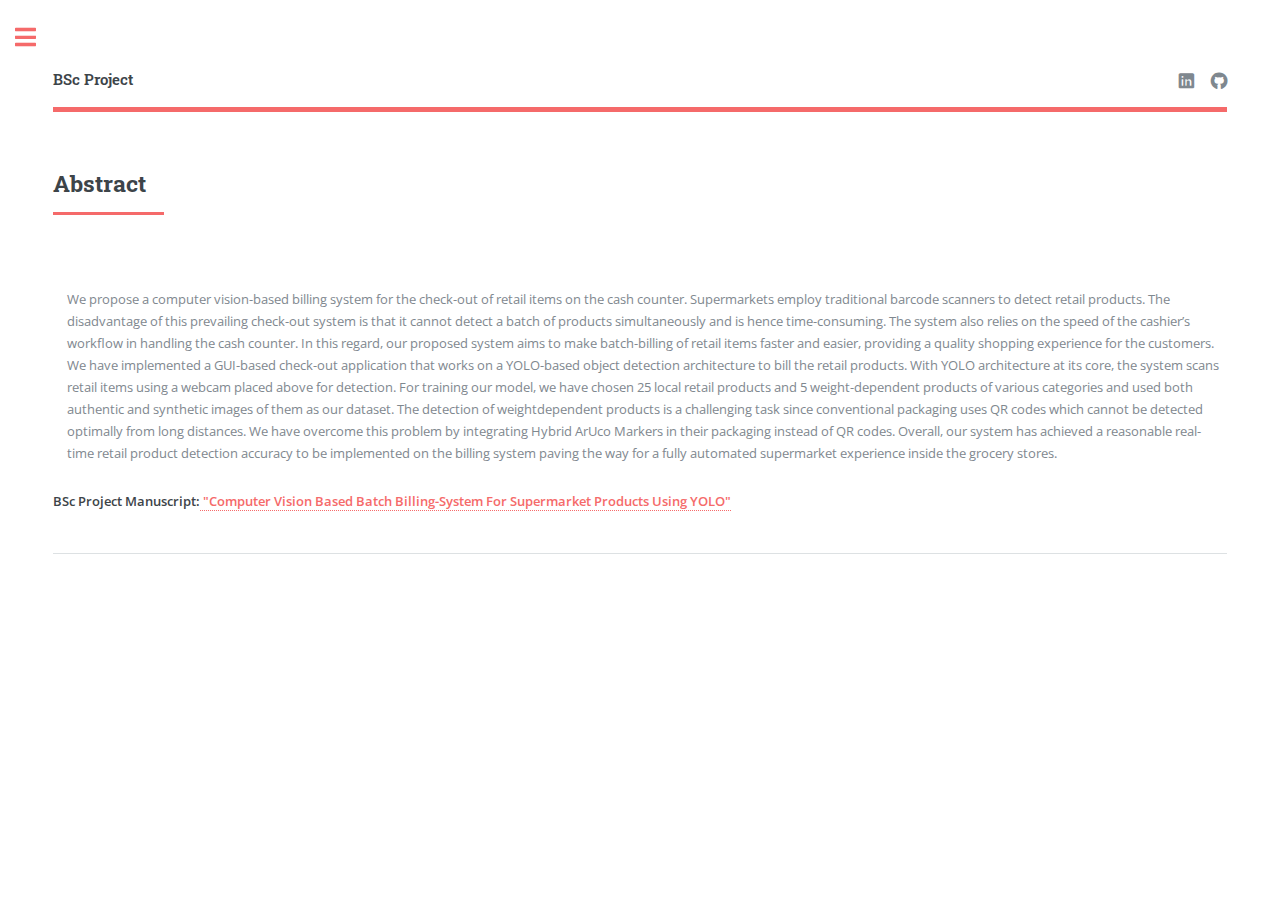
==== bsc_project.html @ 159447a5 "Rename Contests.html to bsc_project.html" ====
<!DOCTYPE HTML>
<!--
	Editorial by HTML5 UP
	html5up.net | @ajlkn
	Free for personal and commercial use under the CCA 3.0 license (html5up.net/license)
-->
<html>
	<head>
		<title>Fabiha Bushra</title>
		<meta charset="utf-8" />
		<meta name="viewport" content="width=device-width, initial-scale=1, user-scalable=no" />
		<link rel="stylesheet" href="assets/css/main.css" />
	</head>
	<body class="is-preload">

		<!-- Wrapper -->
			<div id="wrapper">

				<!-- Main -->
					<div id="main">
						<div class="inner">

							<!-- Header -->
							<header id="header">
								<a href="publications.html" class="logo"><strong>BSc Project</strong></a>
								<ul class="icons">
									<li><a href="https://www.linkedin.com/in/fabiha-bushra/" class="icon brands fa-linkedin"><span class="label">Linkedin</span></a></li>
									<li><a href="https://github.com/fabihabushra" class="icon brands fa-github"><span class="label">Github</span></a></li>
									
								</ul>
							</header>

							<!-- Content -->
								<section>
									<header class="major">
										<h2>Abstract</h2>
									</header>

									<p>
										<ul>
										We propose a computer vision-based billing system for the check-out of retail items
										on the cash counter. Supermarkets employ traditional barcode scanners to detect
										retail products. The disadvantage of this prevailing check-out system is that it
										cannot detect a batch of products simultaneously and is hence time-consuming.
										The system also relies on the speed of the cashier’s workflow in handling the
										cash counter. In this regard, our proposed system aims to make batch-billing
										of retail items faster and easier, providing a quality shopping experience for the
										customers. We have implemented a GUI-based check-out application that works
										on a YOLO-based object detection architecture to bill the retail products. With
										YOLO architecture at its core, the system scans retail items using a webcam
										placed above for detection. For training our model, we have chosen 25 local retail
										products and 5 weight-dependent products of various categories and used both
										authentic and synthetic images of them as our dataset. The detection of weightdependent
										products is a challenging task since conventional packaging uses QR
										codes which cannot be detected optimally from long distances. We have overcome
										this problem by integrating Hybrid ArUco Markers in their packaging instead of
										QR codes. Overall, our system has achieved a reasonable real-time retail product
										detection accuracy to be implemented on the billing system paving the way for a
										fully automated supermarket experience inside the grocery stores. 
										</ul>

									</p>


									
									<p>
										<b>BSc Project Manuscript:<a href="files/CV_based_Billing_System.pdf"> "Computer Vision Based Batch Billing-System For Supermarket Products Using YOLO"</a></li></b>
									</p>

									<hr class="major" />

								</section>

						</div>
					</div>

				<!-- Sidebar -->
				<div id="sidebar">
					<div class="inner">

						<!-- Menu -->
							<nav id="menu">
								<header class="major">
									<h2>Menu</h2>
								</header>
								<ul>
									<li><a href="index.html">Homepage</a></li>
									<li><a href="education.html">Education</a></li>
									<li><a href="courses.html">Courses</a></li>
									<li><a href="contests.html">Contests</a></li>
									<li><a href="publications.html">BSc Project</a></li>
									<li><a href="organizations.html">Organizations</a></li>
								</ul>
							</nav>

						<!-- Section -->
							<section>
								<header class="major">
									<h2>Quote</h2>
								</header>
								<div class="mini-posts">
									<article>
										<p><strong>“The scientists of today think deeply instead of clearly. One must be sane to think clearly, but one can think deeply and be quite insane.”<br>
											</strong>~Nikola Tesla
										</p>
									</article>
									
								</div>
							</section>

						<!-- Section -->
							<section>
								<header class="major">
									<h2>Get in touch</h2>
								</header>
								<p>Feel free to reach out to me through email & I will quickly be in touch<br>
								</p>
								<ul class="contact">
									<li class="icon solid fa-envelope"><a href="mailto:fabiha.bushra278@gmail.com">fabiha.bushra278@gmail.com</a></li>
									<li class="icon solid fa-home">Dhaka, Bangladesh
									</li>
								</ul>
							</section>

						<!-- Footer -->
							<footer id="footer">
								<p class="copyright">&copy; 2022 FABIHA BUSHRA. All rights reserved. Design: <a href="https://html5up.net">HTML5 UP</a>.</p>
							</footer>

						</div>
					</div>

			</div>

		<!-- Scripts -->
			<script src="assets/js/jquery.min.js"></script>
			<script src="assets/js/browser.min.js"></script>
			<script src="assets/js/breakpoints.min.js"></script>
			<script src="assets/js/util.js"></script>
			<script src="assets/js/main.js"></script>

	</body>
</html>
---- assets/css/main.css ----
@import url(fontawesome-all.min.css);
@import url("https://fonts.googleapis.com/css?family=Open+Sans:400,600,400italic,600italic|Roboto+Slab:400,700");
/*
	Editorial by HTML5 UP
	html5up.net | @ajlkn
	Free for personal and commercial use under the CCA 3.0 license (html5up.net/license)
*/
html, body, div, span, applet, object,
iframe, h1, h2, h3, h4, h5, h6, p, blockquote,
pre, a, abbr, acronym, address, big, cite,
code, del, dfn, em, img, ins, kbd, q, s, samp,
small, strike, strong, sub, sup, tt, var, b,
u, i, center, dl, dt, dd, ol, ul, li, fieldset,
form, label, legend, table, caption, tbody,
tfoot, thead, tr, th, td, article, aside,
canvas, details, embed, figure, figcaption,
footer, header, hgroup, menu, nav, output, ruby,
section, summary, time, mark, audio, video {
  margin: 0;
  padding: 0;
  border: 0;
  font-size: 100%;
  font: inherit;
  vertical-align: baseline; }

article, aside, details, figcaption, figure,
footer, header, hgroup, menu, nav, section {
  display: block; }

body {
  line-height: 1; }

ol, ul {
  list-style: none; }

blockquote, q {
  quotes: none; }
  blockquote:before, blockquote:after, q:before, q:after {
    content: '';
    content: none; }

table {
  border-collapse: collapse;
  border-spacing: 0; }

body {
  -webkit-text-size-adjust: none; }

mark {
  background-color: transparent;
  color: inherit; }

input::-moz-focus-inner {
  border: 0;
  padding: 0; }

input, select, textarea {
  -moz-appearance: none;
  -webkit-appearance: none;
  -ms-appearance: none;
  appearance: none; }

/* Basic */
@-ms-viewport {
  width: device-width; }

body {
  -ms-overflow-style: scrollbar; }

@media screen and (max-width: 480px) {
  html, body {
    min-width: 320px; } }

html {
  box-sizing: border-box; }

*, *:before, *:after {
  box-sizing: inherit; }

body {
  background: #ffffff; }
  body.is-preload *, body.is-preload *:before, body.is-preload *:after, body.is-resizing *, body.is-resizing *:before, body.is-resizing *:after {
    -moz-animation: none !important;
    -webkit-animation: none !important;
    -ms-animation: none !important;
    animation: none !important;
    -moz-transition: none !important;
    -webkit-transition: none !important;
    -ms-transition: none !important;
    transition: none !important; }

/* Type */
body, input, select, textarea {
  color: #7f888f;
  font-family: "Open Sans", sans-serif;
  font-size: 13pt;
  font-weight: 400;
  line-height: 1.65; }
  @media screen and (max-width: 1680px) {
    body, input, select, textarea {
      font-size: 11pt; } }
  @media screen and (max-width: 1280px) {
    body, input, select, textarea {
      font-size: 10pt; } }
  @media screen and (max-width: 360px) {
    body, input, select, textarea {
      font-size: 9pt; } }

a {
  -moz-transition: color 0.2s ease-in-out, border-bottom-color 0.2s ease-in-out;
  -webkit-transition: color 0.2s ease-in-out, border-bottom-color 0.2s ease-in-out;
  -ms-transition: color 0.2s ease-in-out, border-bottom-color 0.2s ease-in-out;
  transition: color 0.2s ease-in-out, border-bottom-color 0.2s ease-in-out;
  border-bottom: dotted 1px;
  color: #f56a6a;
  text-decoration: none; }
  a:hover {
    border-bottom-color: #f56a6a;
    color: #f56a6a !important; }
    a:hover strong {
      color: inherit; }

strong, b {
  color: #3d4449;
  font-weight: 600; }

em, i {
  font-style: italic; }

p {
  margin: 0 0 2em 0; }

h1, h2, h3, h4, h5, h6 {
  color: #3d4449;
  font-family: "Roboto Slab", serif;
  font-weight: 700;
  line-height: 1.5;
  margin: 0 0 1em 0; }
  h1 a, h2 a, h3 a, h4 a, h5 a, h6 a {
    color: inherit;
    text-decoration: none;
    border-bottom: 0; }

h1 {
  font-size: 4em;
  margin: 0 0 0.5em 0;
  line-height: 1.3; }

h2 {
  font-size: 1.75em; }

h3 {
  font-size: 1.25em; }

h4 {
  font-size: 1.1em; }

h5 {
  font-size: 0.9em; }

h6 {
  font-size: 0.7em; }

@media screen and (max-width: 1680px) {
  h1 {
    font-size: 3.5em; } }

@media screen and (max-width: 980px) {
  h1 {
    font-size: 3.25em; } }

@media screen and (max-width: 736px) {
  h1 {
    font-size: 2em;
    line-height: 1.4; }
  h2 {
    font-size: 1.5em; } }

sub {
  font-size: 0.8em;
  position: relative;
  top: 0.5em; }

sup {
  font-size: 0.8em;
  position: relative;
  top: -0.5em; }

blockquote {
  border-left: solid 3px rgba(210, 215, 217, 0.75);
  font-style: italic;
  margin: 0 0 2em 0;
  padding: 0.5em 0 0.5em 2em; }

code {
  background: rgba(230, 235, 237, 0.25);
  border-radius: 0.375em;
  border: solid 1px rgba(210, 215, 217, 0.75);
  font-family: "Courier New", monospace;
  font-size: 0.9em;
  margin: 0 0.25em;
  padding: 0.25em 0.65em; }

pre {
  -webkit-overflow-scrolling: touch;
  font-family: "Courier New", monospace;
  font-size: 0.9em;
  margin: 0 0 2em 0; }
  pre code {
    display: block;
    line-height: 1.75;
    padding: 1em 1.5em;
    overflow-x: auto; }

hr {
  border: 0;
  border-bottom: solid 1px rgba(210, 215, 217, 0.75);
  margin: 2em 0; }
  hr.major {
    margin: 3em 0; }

.align-left {
  text-align: left; }

.align-center {
  text-align: center; }

.align-right {
  text-align: right; }

/* Row */
.row {
  display: flex;
  flex-wrap: wrap;
  box-sizing: border-box;
  align-items: stretch; }
  .row > * {
    box-sizing: border-box; }
  .row.gtr-uniform > * > :last-child {
    margin-bottom: 0; }
  .row.aln-left {
    justify-content: flex-start; }
  .row.aln-center {
    justify-content: center; }
  .row.aln-right {
    justify-content: flex-end; }
  .row.aln-top {
    align-items: flex-start; }
  .row.aln-middle {
    align-items: center; }
  .row.aln-bottom {
    align-items: flex-end; }
  .row > .imp {
    order: -1; }
  .row > .col-1 {
    width: 8.33333%; }
  .row > .off-1 {
    margin-left: 8.33333%; }
  .row > .col-2 {
    width: 16.66667%; }
  .row > .off-2 {
    margin-left: 16.66667%; }
  .row > .col-3 {
    width: 25%; }
  .row > .off-3 {
    margin-left: 25%; }
  .row > .col-4 {
    width: 33.33333%; }
  .row > .off-4 {
    margin-left: 33.33333%; }
  .row > .col-5 {
    width: 41.66667%; }
  .row > .off-5 {
    margin-left: 41.66667%; }
  .row > .col-6 {
    width: 50%; }
  .row > .off-6 {
    margin-left: 50%; }
  .row > .col-7 {
    width: 58.33333%; }
  .row > .off-7 {
    margin-left: 58.33333%; }
  .row > .col-8 {
    width: 66.66667%; }
  .row > .off-8 {
    margin-left: 66.66667%; }
  .row > .col-9 {
    width: 75%; }
  .row > .off-9 {
    margin-left: 75%; }
  .row > .col-10 {
    width: 83.33333%; }
  .row > .off-10 {
    margin-left: 83.33333%; }
  .row > .col-11 {
    width: 91.66667%; }
  .row > .off-11 {
    margin-left: 91.66667%; }
  .row > .col-12 {
    width: 100%; }
  .row > .off-12 {
    margin-left: 100%; }
  .row.gtr-0 {
    margin-top: 0;
    margin-left: 0em; }
    .row.gtr-0 > * {
      padding: 0 0 0 0em; }
    .row.gtr-0.gtr-uniform {
      margin-top: 0em; }
      .row.gtr-0.gtr-uniform > * {
        padding-top: 0em; }
  .row.gtr-25 {
    margin-top: 0;
    margin-left: -0.375em; }
    .row.gtr-25 > * {
      padding: 0 0 0 0.375em; }
    .row.gtr-25.gtr-uniform {
      margin-top: -0.375em; }
      .row.gtr-25.gtr-uniform > * {
        padding-top: 0.375em; }
  .row.gtr-50 {
    margin-top: 0;
    margin-left: -0.75em; }
    .row.gtr-50 > * {
      padding: 0 0 0 0.75em; }
    .row.gtr-50.gtr-uniform {
      margin-top: -0.75em; }
      .row.gtr-50.gtr-uniform > * {
        padding-top: 0.75em; }
  .row {
    margin-top: 0;
    margin-left: -1.5em; }
    .row > * {
      padding: 0 0 0 1.5em; }
    .row.gtr-uniform {
      margin-top: -1.5em; }
      .row.gtr-uniform > * {
        padding-top: 1.5em; }
  .row.gtr-150 {
    margin-top: 0;
    margin-left: -2.25em; }
    .row.gtr-150 > * {
      padding: 0 0 0 2.25em; }
    .row.gtr-150.gtr-uniform {
      margin-top: -2.25em; }
      .row.gtr-150.gtr-uniform > * {
        padding-top: 2.25em; }
  .row.gtr-200 {
    margin-top: 0;
    margin-left: -3em; }
    .row.gtr-200 > * {
      padding: 0 0 0 3em; }
    .row.gtr-200.gtr-uniform {
      margin-top: -3em; }
      .row.gtr-200.gtr-uniform > * {
        padding-top: 3em; }
  @media screen and (max-width: 1680px) {
    .row {
      display: flex;
      flex-wrap: wrap;
      box-sizing: border-box;
      align-items: stretch; }
      .row > * {
        box-sizing: border-box; }
      .row.gtr-uniform > * > :last-child {
        margin-bottom: 0; }
      .row.aln-left {
        justify-content: flex-start; }
      .row.aln-center {
        justify-content: center; }
      .row.aln-right {
        justify-content: flex-end; }
      .row.aln-top {
        align-items: flex-start; }
      .row.aln-middle {
        align-items: center; }
      .row.aln-bottom {
        align-items: flex-end; }
      .row > .imp-xlarge {
        order: -1; }
      .row > .col-1-xlarge {
        width: 8.33333%; }
      .row > .off-1-xlarge {
        margin-left: 8.33333%; }
      .row > .col-2-xlarge {
        width: 16.66667%; }
      .row > .off-2-xlarge {
        margin-left: 16.66667%; }
      .row > .col-3-xlarge {
        width: 25%; }
      .row > .off-3-xlarge {
        margin-left: 25%; }
      .row > .col-4-xlarge {
        width: 33.33333%; }
      .row > .off-4-xlarge {
        margin-left: 33.33333%; }
      .row > .col-5-xlarge {
        width: 41.66667%; }
      .row > .off-5-xlarge {
        margin-left: 41.66667%; }
      .row > .col-6-xlarge {
        width: 50%; }
      .row > .off-6-xlarge {
        margin-left: 50%; }
      .row > .col-7-xlarge {
        width: 58.33333%; }
      .row > .off-7-xlarge {
        margin-left: 58.33333%; }
      .row > .col-8-xlarge {
        width: 66.66667%; }
      .row > .off-8-xlarge {
        margin-left: 66.66667%; }
      .row > .col-9-xlarge {
        width: 75%; }
      .row > .off-9-xlarge {
        margin-left: 75%; }
      .row > .col-10-xlarge {
        width: 83.33333%; }
      .row > .off-10-xlarge {
        margin-left: 83.33333%; }
      .row > .col-11-xlarge {
        width: 91.66667%; }
      .row > .off-11-xlarge {
        margin-left: 91.66667%; }
      .row > .col-12-xlarge {
        width: 100%; }
      .row > .off-12-xlarge {
        margin-left: 100%; }
      .row.gtr-0 {
        margin-top: 0;
        margin-left: 0em; }
        .row.gtr-0 > * {
          padding: 0 0 0 0em; }
        .row.gtr-0.gtr-uniform {
          margin-top: 0em; }
          .row.gtr-0.gtr-uniform > * {
            padding-top: 0em; }
      .row.gtr-25 {
        margin-top: 0;
        margin-left: -0.375em; }
        .row.gtr-25 > * {
          padding: 0 0 0 0.375em; }
        .row.gtr-25.gtr-uniform {
          margin-top: -0.375em; }
          .row.gtr-25.gtr-uniform > * {
            padding-top: 0.375em; }
      .row.gtr-50 {
        margin-top: 0;
        margin-left: -0.75em; }
        .row.gtr-50 > * {
          padding: 0 0 0 0.75em; }
        .row.gtr-50.gtr-uniform {
          margin-top: -0.75em; }
          .row.gtr-50.gtr-uniform > * {
            padding-top: 0.75em; }
      .row {
        margin-top: 0;
        margin-left: -1.5em; }
        .row > * {
          padding: 0 0 0 1.5em; }
        .row.gtr-uniform {
          margin-top: -1.5em; }
          .row.gtr-uniform > * {
            padding-top: 1.5em; }
      .row.gtr-150 {
        margin-top: 0;
        margin-left: -2.25em; }
        .row.gtr-150 > * {
          padding: 0 0 0 2.25em; }
        .row.gtr-150.gtr-uniform {
          margin-top: -2.25em; }
          .row.gtr-150.gtr-uniform > * {
            padding-top: 2.25em; }
      .row.gtr-200 {
        margin-top: 0;
        margin-left: -3em; }
        .row.gtr-200 > * {
          padding: 0 0 0 3em; }
        .row.gtr-200.gtr-uniform {
          margin-top: -3em; }
          .row.gtr-200.gtr-uniform > * {
            padding-top: 3em; } }
  @media screen and (max-width: 1280px) {
    .row {
      display: flex;
      flex-wrap: wrap;
      box-sizing: border-box;
      align-items: stretch; }
      .row > * {
        box-sizing: border-box; }
      .row.gtr-uniform > * > :last-child {
        margin-bottom: 0; }
      .row.aln-left {
        justify-content: flex-start; }
      .row.aln-center {
        justify-content: center; }
      .row.aln-right {
        justify-content: flex-end; }
      .row.aln-top {
        align-items: flex-start; }
      .row.aln-middle {
        align-items: center; }
      .row.aln-bottom {
        align-items: flex-end; }
      .row > .imp-large {
        order: -1; }
      .row > .col-1-large {
        width: 8.33333%; }
      .row > .off-1-large {
        margin-left: 8.33333%; }
      .row > .col-2-large {
        width: 16.66667%; }
      .row > .off-2-large {
        margin-left: 16.66667%; }
      .row > .col-3-large {
        width: 25%; }
      .row > .off-3-large {
        margin-left: 25%; }
      .row > .col-4-large {
        width: 33.33333%; }
      .row > .off-4-large {
        margin-left: 33.33333%; }
      .row > .col-5-large {
        width: 41.66667%; }
      .row > .off-5-large {
        margin-left: 41.66667%; }
      .row > .col-6-large {
        width: 50%; }
      .row > .off-6-large {
        margin-left: 50%; }
      .row > .col-7-large {
        width: 58.33333%; }
      .row > .off-7-large {
        margin-left: 58.33333%; }
      .row > .col-8-large {
        width: 66.66667%; }
      .row > .off-8-large {
        margin-left: 66.66667%; }
      .row > .col-9-large {
        width: 75%; }
      .row > .off-9-large {
        margin-left: 75%; }
      .row > .col-10-large {
        width: 83.33333%; }
      .row > .off-10-large {
        margin-left: 83.33333%; }
      .row > .col-11-large {
        width: 91.66667%; }
      .row > .off-11-large {
        margin-left: 91.66667%; }
      .row > .col-12-large {
        width: 100%; }
      .row > .off-12-large {
        margin-left: 100%; }
      .row.gtr-0 {
        margin-top: 0;
        margin-left: 0em; }
        .row.gtr-0 > * {
          padding: 0 0 0 0em; }
        .row.gtr-0.gtr-uniform {
          margin-top: 0em; }
          .row.gtr-0.gtr-uniform > * {
            padding-top: 0em; }
      .row.gtr-25 {
        margin-top: 0;
        margin-left: -0.375em; }
        .row.gtr-25 > * {
          padding: 0 0 0 0.375em; }
        .row.gtr-25.gtr-uniform {
          margin-top: -0.375em; }
          .row.gtr-25.gtr-uniform > * {
            padding-top: 0.375em; }
      .row.gtr-50 {
        margin-top: 0;
        margin-left: -0.75em; }
        .row.gtr-50 > * {
          padding: 0 0 0 0.75em; }
        .row.gtr-50.gtr-uniform {
          margin-top: -0.75em; }
          .row.gtr-50.gtr-uniform > * {
            padding-top: 0.75em; }
      .row {
        margin-top: 0;
        margin-left: -1.5em; }
        .row > * {
          padding: 0 0 0 1.5em; }
        .row.gtr-uniform {
          margin-top: -1.5em; }
          .row.gtr-uniform > * {
            padding-top: 1.5em; }
      .row.gtr-150 {
        margin-top: 0;
        margin-left: -2.25em; }
        .row.gtr-150 > * {
          padding: 0 0 0 2.25em; }
        .row.gtr-150.gtr-uniform {
          margin-top: -2.25em; }
          .row.gtr-150.gtr-uniform > * {
            padding-top: 2.25em; }
      .row.gtr-200 {
        margin-top: 0;
        margin-left: -3em; }
        .row.gtr-200 > * {
          padding: 0 0 0 3em; }
        .row.gtr-200.gtr-uniform {
          margin-top: -3em; }
          .row.gtr-200.gtr-uniform > * {
            padding-top: 3em; } }
  @media screen and (max-width: 980px) {
    .row {
      display: flex;
      flex-wrap: wrap;
      box-sizing: border-box;
      align-items: stretch; }
      .row > * {
        box-sizing: border-box; }
      .row.gtr-uniform > * > :last-child {
        margin-bottom: 0; }
      .row.aln-left {
        justify-content: flex-start; }
      .row.aln-center {
        justify-content: center; }
      .row.aln-right {
        justify-content: flex-end; }
      .row.aln-top {
        align-items: flex-start; }
      .row.aln-middle {
        align-items: center; }
      .row.aln-bottom {
        align-items: flex-end; }
      .row > .imp-medium {
        order: -1; }
      .row > .col-1-medium {
        width: 8.33333%; }
      .row > .off-1-medium {
        margin-left: 8.33333%; }
      .row > .col-2-medium {
        width: 16.66667%; }
      .row > .off-2-medium {
        margin-left: 16.66667%; }
      .row > .col-3-medium {
        width: 25%; }
      .row > .off-3-medium {
        margin-left: 25%; }
      .row > .col-4-medium {
        width: 33.33333%; }
      .row > .off-4-medium {
        margin-left: 33.33333%; }
      .row > .col-5-medium {
        width: 41.66667%; }
      .row > .off-5-medium {
        margin-left: 41.66667%; }
      .row > .col-6-medium {
        width: 50%; }
      .row > .off-6-medium {
        margin-left: 50%; }
      .row > .col-7-medium {
        width: 58.33333%; }
      .row > .off-7-medium {
        margin-left: 58.33333%; }
      .row > .col-8-medium {
        width: 66.66667%; }
      .row > .off-8-medium {
        margin-left: 66.66667%; }
      .row > .col-9-medium {
        width: 75%; }
      .row > .off-9-medium {
        margin-left: 75%; }
      .row > .col-10-medium {
        width: 83.33333%; }
      .row > .off-10-medium {
        margin-left: 83.33333%; }
      .row > .col-11-medium {
        width: 91.66667%; }
      .row > .off-11-medium {
        margin-left: 91.66667%; }
      .row > .col-12-medium {
        width: 100%; }
      .row > .off-12-medium {
        margin-left: 100%; }
      .row.gtr-0 {
        margin-top: 0;
        margin-left: 0em; }
        .row.gtr-0 > * {
          padding: 0 0 0 0em; }
        .row.gtr-0.gtr-uniform {
          margin-top: 0em; }
          .row.gtr-0.gtr-uniform > * {
            padding-top: 0em; }
      .row.gtr-25 {
        margin-top: 0;
        margin-left: -0.375em; }
        .row.gtr-25 > * {
          padding: 0 0 0 0.375em; }
        .row.gtr-25.gtr-uniform {
          margin-top: -0.375em; }
          .row.gtr-25.gtr-uniform > * {
            padding-top: 0.375em; }
      .row.gtr-50 {
        margin-top: 0;
        margin-left: -0.75em; }
        .row.gtr-50 > * {
          padding: 0 0 0 0.75em; }
        .row.gtr-50.gtr-uniform {
          margin-top: -0.75em; }
          .row.gtr-50.gtr-uniform > * {
            padding-top: 0.75em; }
      .row {
        margin-top: 0;
        margin-left: -1.5em; }
        .row > * {
          padding: 0 0 0 1.5em; }
        .row.gtr-uniform {
          margin-top: -1.5em; }
          .row.gtr-uniform > * {
            padding-top: 1.5em; }
      .row.gtr-150 {
        margin-top: 0;
        margin-left: -2.25em; }
        .row.gtr-150 > * {
          padding: 0 0 0 2.25em; }
        .row.gtr-150.gtr-uniform {
          margin-top: -2.25em; }
          .row.gtr-150.gtr-uniform > * {
            padding-top: 2.25em; }
      .row.gtr-200 {
        margin-top: 0;
        margin-left: -3em; }
        .row.gtr-200 > * {
          padding: 0 0 0 3em; }
        .row.gtr-200.gtr-uniform {
          margin-top: -3em; }
          .row.gtr-200.gtr-uniform > * {
            padding-top: 3em; } }
  @media screen and (max-width: 736px) {
    .row {
      display: flex;
      flex-wrap: wrap;
      box-sizing: border-box;
      align-items: stretch; }
      .row > * {
        box-sizing: border-box; }
      .row.gtr-uniform > * > :last-child {
        margin-bottom: 0; }
      .row.aln-left {
        justify-content: flex-start; }
      .row.aln-center {
        justify-content: center; }
      .row.aln-right {
        justify-content: flex-end; }
      .row.aln-top {
        align-items: flex-start; }
      .row.aln-middle {
        align-items: center; }
      .row.aln-bottom {
        align-items: flex-end; }
      .row > .imp-small {
        order: -1; }
      .row > .col-1-small {
        width: 8.33333%; }
      .row > .off-1-small {
        margin-left: 8.33333%; }
      .row > .col-2-small {
        width: 16.66667%; }
      .row > .off-2-small {
        margin-left: 16.66667%; }
      .row > .col-3-small {
        width: 25%; }
      .row > .off-3-small {
        margin-left: 25%; }
      .row > .col-4-small {
        width: 33.33333%; }
      .row > .off-4-small {
        margin-left: 33.33333%; }
      .row > .col-5-small {
        width: 41.66667%; }
      .row > .off-5-small {
        margin-left: 41.66667%; }
      .row > .col-6-small {
        width: 50%; }
      .row > .off-6-small {
        margin-left: 50%; }
      .row > .col-7-small {
        width: 58.33333%; }
      .row > .off-7-small {
        margin-left: 58.33333%; }
      .row > .col-8-small {
        width: 66.66667%; }
      .row > .off-8-small {
        margin-left: 66.66667%; }
      .row > .col-9-small {
        width: 75%; }
      .row > .off-9-small {
        margin-left: 75%; }
      .row > .col-10-small {
        width: 83.33333%; }
      .row > .off-10-small {
        margin-left: 83.33333%; }
      .row > .col-11-small {
        width: 91.66667%; }
      .row > .off-11-small {
        margin-left: 91.66667%; }
      .row > .col-12-small {
        width: 100%; }
      .row > .off-12-small {
        margin-left: 100%; }
      .row.gtr-0 {
        margin-top: 0;
        margin-left: 0em; }
        .row.gtr-0 > * {
          padding: 0 0 0 0em; }
        .row.gtr-0.gtr-uniform {
          margin-top: 0em; }
          .row.gtr-0.gtr-uniform > * {
            padding-top: 0em; }
      .row.gtr-25 {
        margin-top: 0;
        margin-left: -0.375em; }
        .row.gtr-25 > * {
          padding: 0 0 0 0.375em; }
        .row.gtr-25.gtr-uniform {
          margin-top: -0.375em; }
          .row.gtr-25.gtr-uniform > * {
            padding-top: 0.375em; }
      .row.gtr-50 {
        margin-top: 0;
        margin-left: -0.75em; }
        .row.gtr-50 > * {
          padding: 0 0 0 0.75em; }
        .row.gtr-50.gtr-uniform {
          margin-top: -0.75em; }
          .row.gtr-50.gtr-uniform > * {
            padding-top: 0.75em; }
      .row {
        margin-top: 0;
        margin-left: -1.5em; }
        .row > * {
          padding: 0 0 0 1.5em; }
        .row.gtr-uniform {
          margin-top: -1.5em; }
          .row.gtr-uniform > * {
            padding-top: 1.5em; }
      .row.gtr-150 {
        margin-top: 0;
        margin-left: -2.25em; }
        .row.gtr-150 > * {
          padding: 0 0 0 2.25em; }
        .row.gtr-150.gtr-uniform {
          margin-top: -2.25em; }
          .row.gtr-150.gtr-uniform > * {
            padding-top: 2.25em; }
      .row.gtr-200 {
        margin-top: 0;
        margin-left: -3em; }
        .row.gtr-200 > * {
          padding: 0 0 0 3em; }
        .row.gtr-200.gtr-uniform {
          margin-top: -3em; }
          .row.gtr-200.gtr-uniform > * {
            padding-top: 3em; } }
  @media screen and (max-width: 480px) {
    .row {
      display: flex;
      flex-wrap: wrap;
      box-sizing: border-box;
      align-items: stretch; }
      .row > * {
        box-sizing: border-box; }
      .row.gtr-uniform > * > :last-child {
        margin-bottom: 0; }
      .row.aln-left {
        justify-content: flex-start; }
      .row.aln-center {
        justify-content: center; }
      .row.aln-right {
        justify-content: flex-end; }
      .row.aln-top {
        align-items: flex-start; }
      .row.aln-middle {
        align-items: center; }
      .row.aln-bottom {
        align-items: flex-end; }
      .row > .imp-xsmall {
        order: -1; }
      .row > .col-1-xsmall {
        width: 8.33333%; }
      .row > .off-1-xsmall {
        margin-left: 8.33333%; }
      .row > .col-2-xsmall {
        width: 16.66667%; }
      .row > .off-2-xsmall {
        margin-left: 16.66667%; }
      .row > .col-3-xsmall {
        width: 25%; }
      .row > .off-3-xsmall {
        margin-left: 25%; }
      .row > .col-4-xsmall {
        width: 33.33333%; }
      .row > .off-4-xsmall {
        margin-left: 33.33333%; }
      .row > .col-5-xsmall {
        width: 41.66667%; }
      .row > .off-5-xsmall {
        margin-left: 41.66667%; }
      .row > .col-6-xsmall {
        width: 50%; }
      .row > .off-6-xsmall {
        margin-left: 50%; }
      .row > .col-7-xsmall {
        width: 58.33333%; }
      .row > .off-7-xsmall {
        margin-left: 58.33333%; }
      .row > .col-8-xsmall {
        width: 66.66667%; }
      .row > .off-8-xsmall {
        margin-left: 66.66667%; }
      .row > .col-9-xsmall {
        width: 75%; }
      .row > .off-9-xsmall {
        margin-left: 75%; }
      .row > .col-10-xsmall {
        width: 83.33333%; }
      .row > .off-10-xsmall {
        margin-left: 83.33333%; }
      .row > .col-11-xsmall {
        width: 91.66667%; }
      .row > .off-11-xsmall {
        margin-left: 91.66667%; }
      .row > .col-12-xsmall {
        width: 100%; }
      .row > .off-12-xsmall {
        margin-left: 100%; }
      .row.gtr-0 {
        margin-top: 0;
        margin-left: 0em; }
        .row.gtr-0 > * {
          padding: 0 0 0 0em; }
        .row.gtr-0.gtr-uniform {
          margin-top: 0em; }
          .row.gtr-0.gtr-uniform > * {
            padding-top: 0em; }
      .row.gtr-25 {
        margin-top: 0;
        margin-left: -0.375em; }
        .row.gtr-25 > * {
          padding: 0 0 0 0.375em; }
        .row.gtr-25.gtr-uniform {
          margin-top: -0.375em; }
          .row.gtr-25.gtr-uniform > * {
            padding-top: 0.375em; }
      .row.gtr-50 {
        margin-top: 0;
        margin-left: -0.75em; }
        .row.gtr-50 > * {
          padding: 0 0 0 0.75em; }
        .row.gtr-50.gtr-uniform {
          margin-top: -0.75em; }
          .row.gtr-50.gtr-uniform > * {
            padding-top: 0.75em; }
      .row {
        margin-top: 0;
        margin-left: -1.5em; }
        .row > * {
          padding: 0 0 0 1.5em; }
        .row.gtr-uniform {
          margin-top: -1.5em; }
          .row.gtr-uniform > * {
            padding-top: 1.5em; }
      .row.gtr-150 {
        margin-top: 0;
        margin-left: -2.25em; }
        .row.gtr-150 > * {
          padding: 0 0 0 2.25em; }
        .row.gtr-150.gtr-uniform {
          margin-top: -2.25em; }
          .row.gtr-150.gtr-uniform > * {
            padding-top: 2.25em; }
      .row.gtr-200 {
        margin-top: 0;
        margin-left: -3em; }
        .row.gtr-200 > * {
          padding: 0 0 0 3em; }
        .row.gtr-200.gtr-uniform {
          margin-top: -3em; }
          .row.gtr-200.gtr-uniform > * {
            padding-top: 3em; } }

/* Section/Article */
section.special, article.special {
  text-align: center; }

header p {
  font-family: "Roboto Slab", serif;
  font-size: 1em;
  font-weight: 400;
  letter-spacing: 0.075em;
  margin-top: -0.5em;
  text-transform: uppercase; }

header.major > :last-child {
  border-bottom: solid 3px #f56a6a;
  display: inline-block;
  margin: 0 0 2em 0;
  padding: 0 0.75em 0.5em 0; }

header.main > :last-child {
  margin: 0 0 1em 0; }

/* Form */
form {
  margin: 0 0 2em 0; }

label {
  color: #3d4449;
  display: block;
  font-size: 0.9em;
  font-weight: 600;
  margin: 0 0 1em 0; }

input[type="text"],
input[type="password"],
input[type="email"],
input[type="tel"],
input[type="search"],
input[type="url"],
select,
textarea {
  -moz-appearance: none;
  -webkit-appearance: none;
  -ms-appearance: none;
  appearance: none;
  background: #ffffff;
  border-radius: 0.375em;
  border: none;
  border: solid 1px rgba(210, 215, 217, 0.75);
  color: inherit;
  display: block;
  outline: 0;
  padding: 0 1em;
  text-decoration: none;
  width: 100%; }
  input[type="text"]:invalid,
  input[type="password"]:invalid,
  input[type="email"]:invalid,
  input[type="tel"]:invalid,
  input[type="search"]:invalid,
  input[type="url"]:invalid,
  select:invalid,
  textarea:invalid {
    box-shadow: none; }
  input[type="text"]:focus,
  input[type="password"]:focus,
  input[type="email"]:focus,
  input[type="tel"]:focus,
  input[type="search"]:focus,
  input[type="url"]:focus,
  select:focus,
  textarea:focus {
    border-color: #f56a6a;
    box-shadow: 0 0 0 1px #f56a6a; }

select {
  background-image: url("data:image/svg+xml;charset=utf8,%3Csvg xmlns='http://www.w3.org/2000/svg' width='40' height='40' preserveAspectRatio='none' viewBox='0 0 40 40'%3E%3Cpath d='M9.4,12.3l10.4,10.4l10.4-10.4c0.2-0.2,0.5-0.4,0.9-0.4c0.3,0,0.6,0.1,0.9,0.4l3.3,3.3c0.2,0.2,0.4,0.5,0.4,0.9 c0,0.4-0.1,0.6-0.4,0.9L20.7,31.9c-0.2,0.2-0.5,0.4-0.9,0.4c-0.3,0-0.6-0.1-0.9-0.4L4.3,17.3c-0.2-0.2-0.4-0.5-0.4-0.9 c0-0.4,0.1-0.6,0.4-0.9l3.3-3.3c0.2-0.2,0.5-0.4,0.9-0.4S9.1,12.1,9.4,12.3z' fill='rgba(210, 215, 217, 0.75)' /%3E%3C/svg%3E");
  background-size: 1.25em;
  background-repeat: no-repeat;
  background-position: calc(100% - 1em) center;
  height: 2.75em;
  padding-right: 2.75em;
  text-overflow: ellipsis; }
  select option {
    color: #3d4449;
    background: #ffffff; }
  select:focus::-ms-value {
    background-color: transparent; }
  select::-ms-expand {
    display: none; }

input[type="text"],
input[type="password"],
input[type="email"],
input[type="tel"],
input[type="search"],
input[type="url"],
select {
  height: 2.75em; }

textarea {
  padding: 0.75em 1em; }

input[type="checkbox"],
input[type="radio"] {
  -moz-appearance: none;
  -webkit-appearance: none;
  -ms-appearance: none;
  appearance: none;
  display: block;
  float: left;
  margin-right: -2em;
  opacity: 0;
  width: 1em;
  z-index: -1; }
  input[type="checkbox"] + label,
  input[type="radio"] + label {
    text-decoration: none;
    color: #7f888f;
    cursor: pointer;
    display: inline-block;
    font-size: 1em;
    font-weight: 400;
    padding-left: 2.4em;
    padding-right: 0.75em;
    position: relative; }
    input[type="checkbox"] + label:before,
    input[type="radio"] + label:before {
      -moz-osx-font-smoothing: grayscale;
      -webkit-font-smoothing: antialiased;
      display: inline-block;
      font-style: normal;
      font-variant: normal;
      text-rendering: auto;
      line-height: 1;
      text-transform: none !important;
      font-family: 'Font Awesome 5 Free';
      font-weight: 900; }
    input[type="checkbox"] + label:before,
    input[type="radio"] + label:before {
      background: #ffffff;
      border-radius: 0.375em;
      border: solid 1px rgba(210, 215, 217, 0.75);
      content: '';
      display: inline-block;
      font-size: 0.8em;
      height: 2.0625em;
      left: 0;
      line-height: 2.0625em;
      position: absolute;
      text-align: center;
      top: 0;
      width: 2.0625em; }
  input[type="checkbox"]:checked + label:before,
  input[type="radio"]:checked + label:before {
    background: #3d4449;
    border-color: #3d4449;
    color: #ffffff;
    content: '\f00c'; }
  input[type="checkbox"]:focus + label:before,
  input[type="radio"]:focus + label:before {
    border-color: #f56a6a;
    box-shadow: 0 0 0 1px #f56a6a; }

input[type="checkbox"] + label:before {
  border-radius: 0.375em; }

input[type="radio"] + label:before {
  border-radius: 100%; }

::-webkit-input-placeholder {
  color: #9fa3a6 !important;
  opacity: 1.0; }

:-moz-placeholder {
  color: #9fa3a6 !important;
  opacity: 1.0; }

::-moz-placeholder {
  color: #9fa3a6 !important;
  opacity: 1.0; }

:-ms-input-placeholder {
  color: #9fa3a6 !important;
  opacity: 1.0; }

/* Box */
.box {
  border-radius: 0.375em;
  border: solid 1px rgba(210, 215, 217, 0.75);
  margin-bottom: 2em;
  padding: 1.5em; }
  .box > :last-child,
  .box > :last-child > :last-child,
  .box > :last-child > :last-child > :last-child {
    margin-bottom: 0; }
  .box.alt {
    border: 0;
    border-radius: 0;
    padding: 0; }

/* Icon */
.icon {
  text-decoration: none;
  border-bottom: none;
  position: relative; }
  .icon:before {
    -moz-osx-font-smoothing: grayscale;
    -webkit-font-smoothing: antialiased;
    display: inline-block;
    font-style: normal;
    font-variant: normal;
    text-rendering: auto;
    line-height: 1;
    text-transform: none !important;
    font-family: 'Font Awesome 5 Free';
    font-weight: 1000; }
  .icon > .label {
    display: none; }
  .icon:before {
    line-height: inherit; }
  .icon.solid:before {
    font-weight: 900; }
  .icon.brands:before {
    font-family: 'Font Awesome 5 Brands'; }

/* Image */
.image {
  border-radius: 0.375em;
  border: 0;
  display: inline-block;
  position: relative; }
  .image img {
    border-radius: 0.375em;
    display: block; }
  .image.left, .image.right {
    max-width: 40%; }
    .image.left img, .image.right img {
      width: 100%; }
  .image.left {
    float: left;
    padding: 0 1.5em 1em 0;
    top: 0.25em; }
  .image.right {
    float: right;
    padding: 0 0 1em 1.5em;
    top: 0.25em; }
  .image.fit {
    display: block;
    margin: 0 0 2em 0;
    width: 100%; }
    .image.fit img {
      width: 100%; }
  .image.main {
    display: block;
    margin: 0 0 3em 0;
    width: 100%; }
    .image.main img {
      width: 100%; }

a.image {
  overflow: hidden; }
  a.image img {
    -moz-transition: -moz-transform 0.2s ease;
    -webkit-transition: -webkit-transform 0.2s ease;
    -ms-transition: -ms-transform 0.2s ease;
    transition: transform 0.2s ease; }
  a.image:hover img {
    -moz-transform: scale(1.075);
    -webkit-transform: scale(1.075);
    -ms-transform: scale(1.075);
    transform: scale(1.075); }

/* List */
ol {
  list-style: decimal;
  margin: 0 0 2em 0;
  padding-left: 1.25em; }
  ol li {
    padding-left: 0.25em; }

ul {
  list-style: disc;
  margin: 0 0 2em 0;
  padding-left: 1em; }
  ul li {
    padding-left: 0.5em; }
  ul.alt {
    list-style: none;
    padding-left: 0; }
    ul.alt li {
      border-top: solid 1px rgba(210, 215, 217, 0.75);
      padding: 0.5em 0; }
      ul.alt li:first-child {
        border-top: 0;
        padding-top: 0; }

dl {
  margin: 0 0 2em 0; }
  dl dt {
    display: block;
    font-weight: 600;
    margin: 0 0 1em 0; }
  dl dd {
    margin-left: 2em; }

/* Actions */
ul.actions {
  display: -moz-flex;
  display: -webkit-flex;
  display: -ms-flex;
  display: flex;
  cursor: default;
  list-style: none;
  margin-left: -1em;
  padding-left: 0; }
  ul.actions li {
    padding: 0 0 0 1em;
    vertical-align: middle; }
  ul.actions.special {
    -moz-justify-content: center;
    -webkit-justify-content: center;
    -ms-justify-content: center;
    justify-content: center;
    width: 100%;
    margin-left: 0; }
    ul.actions.special li:first-child {
      padding-left: 0; }
  ul.actions.stacked {
    -moz-flex-direction: column;
    -webkit-flex-direction: column;
    -ms-flex-direction: column;
    flex-direction: column;
    margin-left: 0; }
    ul.actions.stacked li {
      padding: 1.3em 0 0 0; }
      ul.actions.stacked li:first-child {
        padding-top: 0; }
  ul.actions.fit {
    width: calc(100% + 1em); }
    ul.actions.fit li {
      -moz-flex-grow: 1;
      -webkit-flex-grow: 1;
      -ms-flex-grow: 1;
      flex-grow: 1;
      -moz-flex-shrink: 1;
      -webkit-flex-shrink: 1;
      -ms-flex-shrink: 1;
      flex-shrink: 1;
      width: 100%; }
      ul.actions.fit li > * {
        width: 100%; }
    ul.actions.fit.stacked {
      width: 100%; }

/* Icons */
ul.icons {
  cursor: default;
  list-style: none;
  padding-left: 0; }
  ul.icons li {
    display: inline-block;
    padding: 0 1em 0 0; }
    ul.icons li:last-child {
      padding-right: 0; }
    ul.icons li .icon {
      color: inherit; }
      ul.icons li .icon:before {
        font-size: 1.25em; }

/* Contact */
ul.contact {
  list-style: none;
  padding: 0; }
  ul.contact li {
    text-decoration: none;
    border-top: solid 1px rgba(210, 215, 217, 0.75);
    margin: 1.5em 0 0 0;
    padding: 1.5em 0 0 3em;
    position: relative; }
    ul.contact li:before {
      -moz-osx-font-smoothing: grayscale;
      -webkit-font-smoothing: antialiased;
      display: inline-block;
      font-style: normal;
      font-variant: normal;
      text-rendering: auto;
      line-height: 1;
      text-transform: none !important;
      font-family: 'Font Awesome 5 Free';
      font-weight: 400; }
    ul.contact li:before {
      color: #f56a6a;
      display: inline-block;
      font-size: 1.5em;
      height: 1.125em;
      left: 0;
      line-height: 1.125em;
      position: absolute;
      text-align: center;
      top: 1em;
      width: 1.5em; }
    ul.contact li:first-child {
      border-top: 0;
      margin-top: 0;
      padding-top: 0; }
      ul.contact li:first-child:before {
        top: 0; }
    ul.contact li a {
      color: inherit; }

/* Pagination */
ul.pagination {
  cursor: default;
  list-style: none;
  padding-left: 0; }
  ul.pagination li {
    display: inline-block;
    padding-left: 0;
    vertical-align: middle; }
    ul.pagination li > .page {
      -moz-transition: background-color 0.2s ease-in-out, color 0.2s ease-in-out;
      -webkit-transition: background-color 0.2s ease-in-out, color 0.2s ease-in-out;
      -ms-transition: background-color 0.2s ease-in-out, color 0.2s ease-in-out;
      transition: background-color 0.2s ease-in-out, color 0.2s ease-in-out;
      border-bottom: 0;
      border-radius: 0.375em;
      display: inline-block;
      font-size: 0.8em;
      font-weight: 600;
      height: 2em;
      line-height: 2em;
      margin: 0 0.125em;
      min-width: 2em;
      padding: 0 0.5em;
      text-align: center; }
      ul.pagination li > .page.active {
        background-color: #f56a6a;
        color: #ffffff !important; }
        ul.pagination li > .page.active:hover {
          background-color: #f67878; }
        ul.pagination li > .page.active:active {
          background-color: #f45c5c; }
    ul.pagination li:first-child {
      padding-right: 0.75em; }
    ul.pagination li:last-child {
      padding-left: 0.75em; }
  @media screen and (max-width: 480px) {
    ul.pagination li:nth-child(n+2):nth-last-child(n+2) {
      display: none; }
    ul.pagination li:first-child {
      padding-right: 0; } }

/* Table */
.table-wrapper {
  -webkit-overflow-scrolling: touch;
  overflow-x: auto; }

table {
  margin: 0 0 2em 0;
  width: 100%; }
  table tbody tr {
    border: solid 1px rgba(210, 215, 217, 0.75);
    border-left: 0;
    border-right: 0; }
    table tbody tr:nth-child(2n + 1) {
      background-color: rgba(230, 235, 237, 0.25); }
  table td {
    padding: 0.75em 0.75em; }
  table th {
    color: #3d4449;
    font-size: 0.9em;
    font-weight: 600;
    padding: 0 0.75em 0.75em 0.75em;
    text-align: left; }
  table thead {
    border-bottom: solid 2px rgba(210, 215, 217, 0.75); }
  table tfoot {
    border-top: solid 2px rgba(210, 215, 217, 0.75); }
  table.alt {
    border-collapse: separate; }
    table.alt tbody tr td {
      border: solid 1px rgba(210, 215, 217, 0.75);
      border-left-width: 0;
      border-top-width: 0; }
      table.alt tbody tr td:first-child {
        border-left-width: 1px; }
    table.alt tbody tr:first-child td {
      border-top-width: 1px; }
    table.alt thead {
      border-bottom: 0; }
    table.alt tfoot {
      border-top: 0; }

/* Button */
input[type="submit"],
input[type="reset"],
input[type="button"],
button,
.button {
  -moz-appearance: none;
  -webkit-appearance: none;
  -ms-appearance: none;
  appearance: none;
  -moz-transition: background-color 0.2s ease-in-out, color 0.2s ease-in-out;
  -webkit-transition: background-color 0.2s ease-in-out, color 0.2s ease-in-out;
  -ms-transition: background-color 0.2s ease-in-out, color 0.2s ease-in-out;
  transition: background-color 0.2s ease-in-out, color 0.2s ease-in-out;
  background-color: transparent;
  border-radius: 0.375em;
  border: 0;
  box-shadow: inset 0 0 0 2px #f56a6a;
  color: #f56a6a !important;
  cursor: pointer;
  display: inline-block;
  font-family: "Roboto Slab", serif;
  font-size: 0.8em;
  font-weight: 700;
  height: 3.5em;
  letter-spacing: 0.075em;
  line-height: 3.5em;
  padding: 0 2.25em;
  text-align: center;
  text-decoration: none;
  text-transform: uppercase;
  white-space: nowrap; }
  input[type="submit"]:hover,
  input[type="reset"]:hover,
  input[type="button"]:hover,
  button:hover,
  .button:hover {
    background-color: rgba(245, 106, 106, 0.05); }
  input[type="submit"]:active,
  input[type="reset"]:active,
  input[type="button"]:active,
  button:active,
  .button:active {
    background-color: rgba(245, 106, 106, 0.15); }
  input[type="submit"].icon:before,
  input[type="reset"].icon:before,
  input[type="button"].icon:before,
  button.icon:before,
  .button.icon:before {
    margin-right: 0.5em; }
  input[type="submit"].fit,
  input[type="reset"].fit,
  input[type="button"].fit,
  button.fit,
  .button.fit {
    width: 100%; }
  input[type="submit"].small,
  input[type="reset"].small,
  input[type="button"].small,
  button.small,
  .button.small {
    font-size: 0.6em; }
  input[type="submit"].large,
  input[type="reset"].large,
  input[type="button"].large,
  button.large,
  .button.large {
    font-size: 1em;
    height: 3.65em;
    line-height: 3.65em; }
  input[type="submit"].primary,
  input[type="reset"].primary,
  input[type="button"].primary,
  button.primary,
  .button.primary {
    background-color: #f56a6a;
    box-shadow: none;
    color: #ffffff !important; }
    input[type="submit"].primary:hover,
    input[type="reset"].primary:hover,
    input[type="button"].primary:hover,
    button.primary:hover,
    .button.primary:hover {
      background-color: #f67878; }
    input[type="submit"].primary:active,
    input[type="reset"].primary:active,
    input[type="button"].primary:active,
    button.primary:active,
    .button.primary:active {
      background-color: #f45c5c; }
  input[type="submit"].disabled, input[type="submit"]:disabled,
  input[type="reset"].disabled,
  input[type="reset"]:disabled,
  input[type="button"].disabled,
  input[type="button"]:disabled,
  button.disabled,
  button:disabled,
  .button.disabled,
  .button:disabled {
    pointer-events: none;
    opacity: 0.25; }

/* Mini Posts */
.mini-posts article {
  border-top: solid 1px rgba(210, 215, 217, 0.75);
  margin-top: 2em;
  padding-top: 2em; }
  .mini-posts article .image {
    display: block;
    margin: 0 0 1.5em 0; }
    .mini-posts article .image img {
      display: block;
      width: 100%; }
  .mini-posts article:first-child {
    border-top: 0;
    margin-top: 0;
    padding-top: 0; }

/* Features */
.features {
  display: -moz-flex;
  display: -webkit-flex;
  display: -ms-flex;
  display: flex;
  -moz-flex-wrap: wrap;
  -webkit-flex-wrap: wrap;
  -ms-flex-wrap: wrap;
  flex-wrap: wrap;
  margin: 0 0 2em -3em;
  width: calc(100% + 3em); }
  .features article {
    -moz-align-items: center;
    -webkit-align-items: center;
    -ms-align-items: center;
    align-items: center;
    display: -moz-flex;
    display: -webkit-flex;
    display: -ms-flex;
    display: flex;
    margin: 0 0 3em 3em;
    position: relative;
    width: calc(80% - 3em); }
    
    .features article .icon {
      -moz-flex-grow: 0;
      -webkit-flex-grow: 0;
      -ms-flex-grow: 0;
      flex-grow: 0;
      -moz-flex-shrink: 0;
      -webkit-flex-shrink: 0;
      -ms-flex-shrink: 0;
      flex-shrink: 0;
      display: block;
      height: 10em;
      line-height: 10em;
      margin: 0 2em 0 0;
      text-align: center;
      width: 10em; }
      .features article .icon:before {
        color: #f56a6a;
        font-size: 2.75rem;
        position: relative;
        top: 0.05em; }
      .features article .icon:after {
        -moz-transform: rotate(45deg);
        -webkit-transform: rotate(45deg);
        -ms-transform: rotate(45deg);
        transform: rotate(45deg);
        border-radius: 0.25rem;
        border: solid 2px rgba(210, 215, 217, 0.75);
        content: '';
        display: block;
        height: 7em;
        left: 50%;
        margin: -3.5em 0 0 -3.5em;
        position: absolute;
        top: 50%;
        width: 7em; }
    .features article .content {
      -moz-flex-grow: 1;
      -webkit-flex-grow: 1;
      -ms-flex-grow: 1;
      flex-grow: 1;
      -moz-flex-shrink: 1;
      -webkit-flex-shrink: 1;
      -ms-flex-shrink: 1;
      flex-shrink: 1;
      width: 100%; }
      .features article .content > :last-child {
        margin-bottom: 0; }
  @media screen and (max-width: 980px) {
    .features {
      margin: 0 0 2em 0;
      width: 100%; }
      .features article {
        margin: 0 0 3em 0;
        width: 100%; }
        .features article:nth-child(2n - 1) {
          margin-right: 0; }
        .features article:nth-child(2n) {
          margin-left: 0; }
        .features article:nth-last-child(1), .features article:nth-last-child(2) {
          margin-bottom: 3em; }
        .features article:last-child {
          margin-bottom: 0; }
        .features article .icon {
          height: 8em;
          line-height: 8em;
          width: 8em; }
          .features article .icon:before {
            font-size: 2.25rem; }
          .features article .icon:after {
            height: 6em;
            margin: -3em 0 0 -3em;
            width: 6em; } }
  @media screen and (max-width: 480px) {
    .features article {
      -moz-flex-direction: column;
      -webkit-flex-direction: column;
      -ms-flex-direction: column;
      flex-direction: column;
      -moz-align-items: -moz-flex-start;
      -webkit-align-items: -webkit-flex-start;
      -ms-align-items: -ms-flex-start;
      align-items: flex-start; }
      .features article .icon {
        height: 6em;
        line-height: 6em;
        margin: 0 0 1.5em 0;
        width: 6em; }
        .features article .icon:before {
          font-size: 1.5rem; }
        .features article .icon:after {
          height: 4em;
          margin: -2em 0 0 -2em;
          width: 4em; } }
  @media screen and (max-width: 480px) {
    .features article .icon:before {
      font-size: 1.25rem; } }

/* Posts */
.posts {
  display: -moz-flex;
  display: -webkit-flex;
  display: -ms-flex;
  display: flex;
  -moz-flex-wrap: wrap;
  -webkit-flex-wrap: wrap;
  -ms-flex-wrap: wrap;
  flex-wrap: wrap;
  margin: 0 0 2em -6em;
  width: calc(100% + 6em); }
  .posts article {
    -moz-flex-grow: 0;
    -webkit-flex-grow: 0;
    -ms-flex-grow: 0;
    flex-grow: 0;
    -moz-flex-shrink: 1;
    -webkit-flex-shrink: 1;
    -ms-flex-shrink: 1;
    flex-shrink: 1;
    margin: 0 0 6em 6em;
    position: relative;
    width: calc(33.33333% - 6em); }
    .posts article:before {
      background: rgba(210, 215, 217, 0.75);
      content: '';
      display: block;
      height: calc(100% + 6em);
      left: -3em;
      position: absolute;
      top: 0;
      width: 1px; }
    .posts article:after {
      background: rgba(210, 215, 217, 0.75);
      bottom: -3em;
      content: '';
      display: block;
      height: 1px;
      position: absolute;
      right: 0;
      width: calc(100% + 6em); }
    .posts article > :last-child {
      margin-bottom: 0; }
    .posts article .image {
      display: block;
      margin: 0 0 2em 0; }
      .posts article .image img {
        display: block;
        width: 100%; }
  @media screen and (min-width: 1681px) {
    .posts article:nth-child(3n + 1):before {
      display: none; }
    .posts article:nth-child(3n + 1):after {
      width: 100%; }
    .posts article:nth-last-child(1), .posts article:nth-last-child(2), .posts article:nth-last-child(3) {
      margin-bottom: 0; }
      .posts article:nth-last-child(1):before, .posts article:nth-last-child(2):before, .posts article:nth-last-child(3):before {
        height: 100%; }
      .posts article:nth-last-child(1):after, .posts article:nth-last-child(2):after, .posts article:nth-last-child(3):after {
        display: none; } }
  @media screen and (max-width: 1680px) {
    .posts article {
      width: calc(50% - 6em); }
      .posts article:nth-last-child(3) {
        margin-bottom: 6em; } }
  @media screen and (min-width: 481px) and (max-width: 1680px) {
    .posts article:nth-child(2n + 1):before {
      display: none; }
    .posts article:nth-child(2n + 1):after {
      width: 100%; }
    .posts article:nth-last-child(1), .posts article:nth-last-child(2) {
      margin-bottom: 0; }
      .posts article:nth-last-child(1):before, .posts article:nth-last-child(2):before {
        height: 100%; }
      .posts article:nth-last-child(1):after, .posts article:nth-last-child(2):after {
        display: none; } }
  @media screen and (max-width: 736px) {
    .posts {
      margin: 0 0 2em -4.5em;
      width: calc(100% + 4.5em); }
      .posts article {
        margin: 0 0 4.5em 4.5em;
        width: calc(50% - 4.5em); }
        .posts article:before {
          height: calc(100% + 4.5em);
          left: -2.25em; }
        .posts article:after {
          bottom: -2.25em;
          width: calc(100% + 4.5em); }
        .posts article:nth-last-child(3) {
          margin-bottom: 4.5em; } }
  @media screen and (max-width: 480px) {
    .posts {
      margin: 0 0 2em 0;
      width: 100%; }
      .posts article {
        margin: 0 0 4.5em 0;
        width: 100%; }
        .posts article:before {
          display: none; }
        .posts article:after {
          width: 100%; }
        .posts article:last-child {
          margin-bottom: 0; }
          .posts article:last-child:after {
            display: none; } }

/* Wrapper */
#wrapper {
  display: -moz-flex;
  display: -webkit-flex;
  display: -ms-flex;
  display: flex;
  -moz-flex-direction: row-reverse;
  -webkit-flex-direction: row-reverse;
  -ms-flex-direction: row-reverse;
  flex-direction: row-reverse;
  min-height: 100vh; }

/* Main */
#main {
  -moz-flex-grow: 1;
  -webkit-flex-grow: 1;
  -ms-flex-grow: 1;
  flex-grow: 1;
  -moz-flex-shrink: 1;
  -webkit-flex-shrink: 1;
  -ms-flex-shrink: 1;
  flex-shrink: 1;
  width: 100%; }
  #main > .inner {
    padding: 0 6em 0.1em 6em ;
    margin: 0 auto;
    max-width: 110em; }
    #main > .inner > section {
      padding: 6em 0 4em 0 ;
      border-top: solid 2px rgba(210, 215, 217, 0.75); }
      #main > .inner > section:first-of-type {
        border-top: 0 !important; }
  @media screen and (max-width: 1680px) {
    #main > .inner {
      padding: 0 5em 0.1em 5em ; }
      #main > .inner > section {
        padding: 5em 0 3em 0 ; } }
  @media screen and (max-width: 1280px) {
    #main > .inner {
      padding: 0 4em 0.1em 4em ; }
      #main > .inner > section {
        padding: 4em 0 2em 0 ; } }
  @media screen and (max-width: 736px) {
    #main > .inner {
      padding: 0 2em 0.1em 2em ; }
      #main > .inner > section {
        padding: 3em 0 1em 0 ; } }

/* Sidebar */
#search form {
  text-decoration: none;
  position: relative; }
  #search form:before {
    -moz-osx-font-smoothing: grayscale;
    -webkit-font-smoothing: antialiased;
    display: inline-block;
    font-style: normal;
    font-variant: normal;
    text-rendering: auto;
    line-height: 1;
    text-transform: none !important;
    font-family: 'Font Awesome 5 Free';
    font-weight: 900; }
  #search form:before {
    -moz-transform: scaleX(-1);
    -webkit-transform: scaleX(-1);
    -ms-transform: scaleX(-1);
    transform: scaleX(-1);
    color: #7f888f;
    content: '\f002';
    cursor: default;
    display: block;
    font-size: 1.5em;
    height: 2em;
    line-height: 2em;
    opacity: 0.325;
    position: absolute;
    right: 0;
    text-align: center;
    top: 0;
    width: 2em; }
  #search form input[type="text"] {
    padding-right: 2.75em; }

#sidebar {
  -moz-flex-grow: 0;
  -webkit-flex-grow: 0;
  -ms-flex-grow: 0;
  flex-grow: 0;
  -moz-flex-shrink: 0;
  -webkit-flex-shrink: 0;
  -ms-flex-shrink: 0;
  flex-shrink: 0;
  -moz-transition: margin-left 0.5s ease, box-shadow 0.5s ease;
  -webkit-transition: margin-left 0.5s ease, box-shadow 0.5s ease;
  -ms-transition: margin-left 0.5s ease, box-shadow 0.5s ease;
  transition: margin-left 0.5s ease, box-shadow 0.5s ease;
  background-color: #f5f6f7;
  font-size: 0.9em;
  position: relative;
  width: 26em; }
  #sidebar h2 {
    font-size: 1.38889em; }
  #sidebar > .inner {
    padding: 2.22222em 2.22222em 2.44444em 2.22222em ;
    position: relative;
    width: 26em; }
    #sidebar > .inner > * {
      border-bottom: solid 2px rgba(210, 215, 217, 0.75);
      margin: 0 0 3.5em 0;
      padding: 0 0 3.5em 0; }
      #sidebar > .inner > * > :last-child {
        margin-bottom: 0; }
      #sidebar > .inner > *:last-child {
        border-bottom: 0;
        margin-bottom: 0;
        padding-bottom: 0; }
    #sidebar > .inner > .alt {
      background-color: #eff1f2;
      border-bottom: 0;
      margin: -2.22222em 0 4.44444em -2.22222em;
      padding: 2.22222em;
      width: calc(100% + 4.44444em); }
  #sidebar .toggle {
    text-decoration: none;
    -moz-transition: left 0.5s ease;
    -webkit-transition: left 0.5s ease;
    -ms-transition: left 0.5s ease;
    transition: left 0.5s ease;
    -webkit-tap-highlight-color: rgba(255, 255, 255, 0);
    border: 0;
    display: block;
    height: 7.5em;
    left: 26em;
    line-height: 7.5em;
    outline: 0;
    overflow: hidden;
    position: absolute;
    text-align: center;
    text-indent: -15em;
    white-space: nowrap;
    top: 0;
    width: 6em;
    z-index: 10000; }
    #sidebar .toggle:before {
      -moz-osx-font-smoothing: grayscale;
      -webkit-font-smoothing: antialiased;
      display: inline-block;
      font-style: normal;
      font-variant: normal;
      text-rendering: auto;
      line-height: 1;
      text-transform: none !important;
      font-family: 'Font Awesome 5 Free';
      font-weight: 900; }
    #sidebar .toggle:before {
      content: '\f0c9';
      font-size: 2rem;
      height: inherit;
      left: 0;
      line-height: inherit;
      position: absolute;
      text-indent: 0;
      top: 0;
      width: inherit; }
  #sidebar.inactive {
    margin-left: -26em; }
  @media screen and (max-width: 1680px) {
    #sidebar {
      width: 24em; }
      #sidebar > .inner {
        padding: 1.66667em 1.66667em 1.33333em 1.66667em ;
        width: 24em; }
        #sidebar > .inner > .alt {
          margin: -1.66667em 0 3.33333em -1.66667em;
          padding: 1.66667em;
          width: calc(100% + 3.33333em); }
      #sidebar .toggle {
        height: 6.25em;
        left: 24em;
        line-height: 6.25em;
        text-indent: 5em;
        width: 5em; }
        #sidebar .toggle:before {
          font-size: 1.5rem; }
      #sidebar.inactive {
        margin-left: -24em; } }
  @media screen and (max-width: 1280px) {
    #sidebar {
      box-shadow: 0 0 5em 0 rgba(0, 0, 0, 0.175);
      height: 100%;
      left: 0;
      position: fixed;
      top: 0;
      z-index: 10000; }
      #sidebar.inactive {
        box-shadow: none; }
      #sidebar > .inner {
        -webkit-overflow-scrolling: touch;
        height: 100%;
        left: 0;
        overflow-x: hidden;
        overflow-y: auto;
        position: absolute;
        top: 0; }
        #sidebar > .inner:after {
          content: '';
          display: block;
          height: 4em;
          width: 100%; }
      #sidebar .toggle {
        text-indent: 6em;
        width: 6em; }
        #sidebar .toggle:before {
          font-size: 1.5rem;
          margin-left: -0.4375em; }
      body.is-preload #sidebar {
        display: none; } }
  @media screen and (max-width: 736px) {
    #sidebar .toggle {
      text-indent: 7.25em;
      width: 7.25em; }
      #sidebar .toggle:before {
        color: #7f888f;
        margin-left: -0.0625em;
        margin-top: -0.25em;
        font-size: 1.1rem;
        z-index: 1; }
      #sidebar .toggle:after {
        background: rgba(222, 225, 226, 0.75);
        border-radius: 0.375em;
        content: '';
        height: 3.5em;
        left: 1em;
        position: absolute;
        top: 1em;
        width: 5em; } }

/* Header */
#header {
  display: -moz-flex;
  display: -webkit-flex;
  display: -ms-flex;
  display: flex;
  border-bottom: solid 5px #f56a6a;
  padding: 6em 0 1em 0;
  position: relative; }
  #header > * {
    -moz-flex: 1;
    -webkit-flex: 1;
    -ms-flex: 1;
    flex: 1;
    margin-bottom: 0; }
  #header .logo {
    border-bottom: 0;
    color: inherit;
    font-family: "Roboto Slab", serif;
    font-size: 1.125em; }
  #header .icons {
    text-align: right; }
  @media screen and (max-width: 1680px) {
    #header {
      padding-top: 5em; } }
  @media screen and (max-width: 736px) {
    #header {
      padding-top: 6.5em; }
      #header .logo {
        font-size: 1.25em;
        margin: 0; }
      #header .icons {
        height: 5em;
        line-height: 5em;
        position: absolute;
        right: -0.5em;
        top: 0; } }

/* Banner */
#banner {
  padding: 6em 0 4em 0 ;
  display: -moz-flex;
  display: -webkit-flex;
  display: -ms-flex;
  display: flex; }
  #banner h1 {
    margin-top: -0.125em; }
  #banner .content {
    -moz-flex-grow: 1;
    -webkit-flex-grow: 1;
    -ms-flex-grow: 1;
    flex-grow: 1;
    -moz-flex-shrink: 1;
    -webkit-flex-shrink: 1;
    -ms-flex-shrink: 1;
    flex-shrink: 1;
    width: 50%; }
  #banner .image {
    -moz-flex-grow: 0;
    -webkit-flex-grow: 0;
    -ms-flex-grow: 0;
    flex-grow: 0;
    -moz-flex-shrink: 0;
    -webkit-flex-shrink: 0;
    -ms-flex-shrink: 0;
    flex-shrink: 0;
    display: block;
    margin: 0 0 2em 4em;
    width: 50%; }
    #banner .image img {
      height: 100%;
      -moz-object-fit: cover;
      -webkit-object-fit: cover;
      -ms-object-fit: cover;
      object-fit: cover;
      -moz-object-position: center;
      -webkit-object-position: center;
      -ms-object-position: center;
      object-position: center;
      width: 100%; }
  @media screen and (orientation: portrait) {
    #banner {
      -moz-flex-direction: column-reverse;
      -webkit-flex-direction: column-reverse;
      -ms-flex-direction: column-reverse;
      flex-direction: column-reverse; }
      #banner h1 br {
        display: none; }
      #banner .content {
        -moz-flex-grow: 0;
        -webkit-flex-grow: 0;
        -ms-flex-grow: 0;
        flex-grow: 0;
        -moz-flex-shrink: 0;
        -webkit-flex-shrink: 0;
        -ms-flex-shrink: 0;
        flex-shrink: 0;
        width: 100%; }
      #banner .image {
        -moz-flex-grow: 0;
        -webkit-flex-grow: 0;
        -ms-flex-grow: 0;
        flex-grow: 0;
        -moz-flex-shrink: 0;
        -webkit-flex-shrink: 0;
        -ms-flex-shrink: 0;
        flex-shrink: 0;
        margin: 0 0 4em 0;
        height: 25em;
        max-height: 50vh;
        min-height: 18em;
        width: 100%; } }
  @media screen and (orientation: portrait) and (max-width: 480px) {
    #banner .image {
      max-height: 35vh; } }

/* Footer */
#footer .copyright {
  color: #9fa3a6;
  font-size: 0.9em; }
  #footer .copyright a {
    color: inherit; }

/* Menu */
#menu ul {
  -moz-user-select: none;
  -webkit-user-select: none;
  -ms-user-select: none;
  user-select: none;
  color: #3d4449;
  font-family: "Roboto Slab", serif;
  font-weight: 400;
  letter-spacing: 0.075em;
  list-style: none;
  margin-bottom: 0;
  padding: 0;
  text-transform: uppercase; }
  #menu ul a, #menu ul span {
    border-bottom: 0;
    color: inherit;
    cursor: pointer;
    display: block;
    font-size: 0.9em;
    padding: 0.625em 0; }
    #menu ul a:hover, #menu ul span:hover {
      color: #f56a6a; }
    #menu ul a.opener, #menu ul span.opener {
      -moz-transition: color 0.2s ease-in-out;
      -webkit-transition: color 0.2s ease-in-out;
      -ms-transition: color 0.2s ease-in-out;
      transition: color 0.2s ease-in-out;
      text-decoration: none;
      -webkit-tap-highlight-color: rgba(255, 255, 255, 0);
      position: relative; }
      #menu ul a.opener:before, #menu ul span.opener:before {
        -moz-osx-font-smoothing: grayscale;
        -webkit-font-smoothing: antialiased;
        display: inline-block;
        font-style: normal;
        font-variant: normal;
        text-rendering: auto;
        line-height: 1;
        text-transform: none !important;
        font-family: 'Font Awesome 5 Free';
        font-weight: 900; }
      #menu ul a.opener:before, #menu ul span.opener:before {
        -moz-transition: color 0.2s ease-in-out, -moz-transform 0.2s ease-in-out;
        -webkit-transition: color 0.2s ease-in-out, -webkit-transform 0.2s ease-in-out;
        -ms-transition: color 0.2s ease-in-out, -ms-transform 0.2s ease-in-out;
        transition: color 0.2s ease-in-out, transform 0.2s ease-in-out;
        color: #9fa3a6;
        content: '\f078';
        position: absolute;
        right: 0; }
      #menu ul a.opener:hover:before, #menu ul span.opener:hover:before {
        color: #f56a6a; }
      #menu ul a.opener.active + ul, #menu ul span.opener.active + ul {
        display: block; }
      #menu ul a.opener.active:before, #menu ul span.opener.active:before {
        -moz-transform: rotate(-180deg);
        -webkit-transform: rotate(-180deg);
        -ms-transform: rotate(-180deg);
        transform: rotate(-180deg); }

#menu > ul > li {
  border-top: solid 1px rgba(210, 215, 217, 0.75);
  margin: 0.5em 0 0 0;
  padding: 0.5em 0 0 0; }
  #menu > ul > li > ul {
    color: #9fa3a6;
    display: none;
    margin: 0.5em 0 1.5em 0;
    padding-left: 1em; }
    #menu > ul > li > ul a, #menu > ul > li > ul span {
      font-size: 0.8em; }
    #menu > ul > li > ul > li {
      margin: 0.125em 0 0 0;
      padding: 0.125em 0 0 0; }
  #menu > ul > li:first-child {
    border-top: 0;
    margin-top: 0;
    padding-top: 0; }
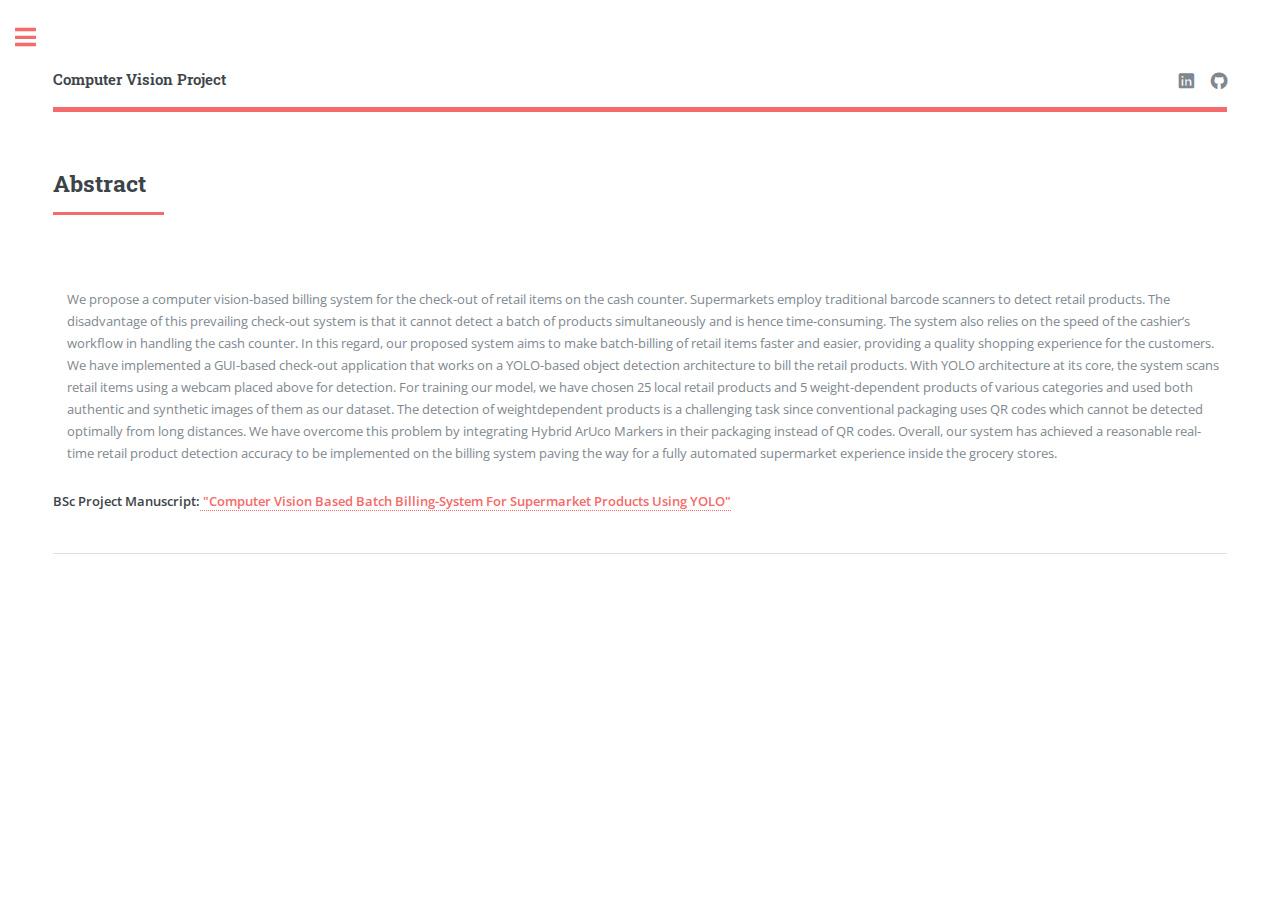
==== commit 1a562a70: "Update bsc_project.html" ====
--- a/bsc_project.html
+++ b/bsc_project.html
@@ -22,7 +22,7 @@
 
 							<!-- Header -->
 							<header id="header">
-								<a href="publications.html" class="logo"><strong>BSc Project</strong></a>
+								<a href="publications.html" class="logo"><strong>Computer Vision Project</strong></a>
 								<ul class="icons">
 									<li><a href="https://www.linkedin.com/in/fabiha-bushra/" class="icon brands fa-linkedin"><span class="label">Linkedin</span></a></li>
 									<li><a href="https://github.com/fabihabushra" class="icon brands fa-github"><span class="label">Github</span></a></li>
@@ -86,10 +86,9 @@
 								<ul>
 									<li><a href="index.html">Homepage</a></li>
 									<li><a href="education.html">Education</a></li>
-									<li><a href="courses.html">Courses</a></li>
-									<li><a href="contests.html">Contests</a></li>
-									<li><a href="publications.html">BSc Project</a></li>
-									<li><a href="organizations.html">Organizations</a></li>
+									<li><a href="honors_and_awards.html">Honors and Awards</a></li>
+									<li><a href="computer_vision_project.html">Computer Vision Project</a></li>
+									<li><a href="pre_programmed_robots.html">Pre-programmed Robots</a></li>
 								</ul>
 							</nav>
 
--- a/assets/css/main.css
+++ b/assets/css/main.css
@@ -1109,7 +1109,7 @@
     font-weight: 400;
     padding-left: 2.4em;
     padding-right: 0.75em;
-    position: relative; }
+    position: relative;  }
     input[type="checkbox"] + label:before,
     input[type="radio"] + label:before {
       -moz-osx-font-smoothing: grayscale;
@@ -1215,7 +1215,7 @@
   border-radius: 0.375em;
   border: 0;
   display: inline-block;
-  position: relative; }
+   position: relative;  }
   .image img {
     border-radius: 0.375em;
     display: block; }
@@ -2134,7 +2134,7 @@
     margin: 0 0 2em 4em;
     width: 50%; }
     #banner .image img {
-      height: 100%;
+      height: 88%;
       -moz-object-fit: cover;
       -webkit-object-fit: cover;
       -ms-object-fit: cover;
@@ -2143,7 +2143,7 @@
       -webkit-object-position: center;
       -ms-object-position: center;
       object-position: center;
-      width: 100%; }
+      width: 75%; }
   @media screen and (orientation: portrait) {
     #banner {
       -moz-flex-direction: column-reverse;
